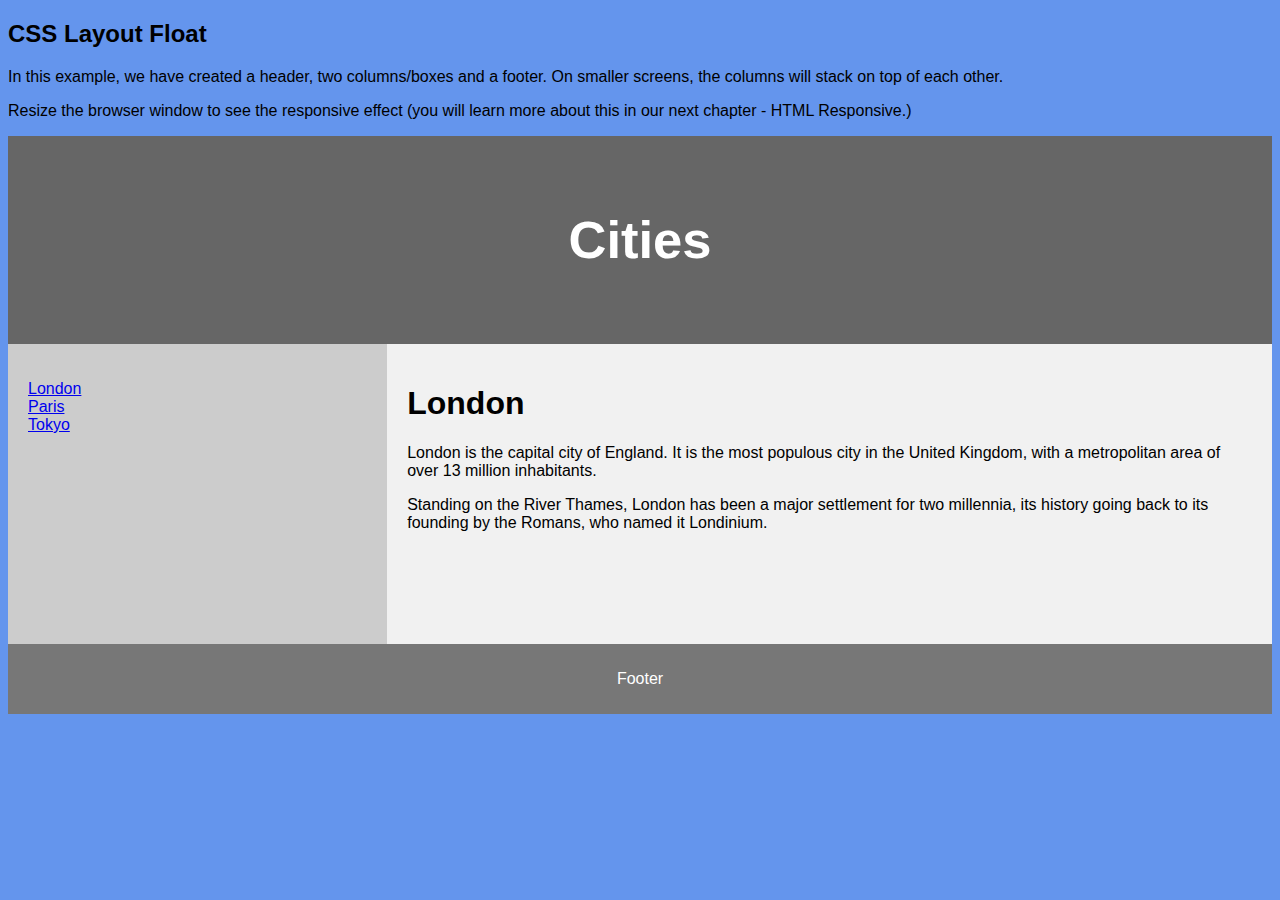
==== projectDetails.html @ 6f44a2a9 "New page and following guide for improvements" ====
<!DOCTYPE html>
<html lang="en">

<style>

* {
  box-sizing: border-box;
}

body {
  font-family: Arial, Helvetica, sans-serif;
}

/* Style the header */
header {
  background-color: #666;
  padding: 30px;
  text-align: center;
  font-size: 35px;
  color: white;
}

/* Create two columns/boxes that floats next to each other */
nav {
  float: left;
  width: 30%;
  height: 300px; /* only for demonstration, should be removed */
  background: #ccc;
  padding: 20px;
}

/* Style the list inside the menu */
nav ul {
  list-style-type: none;
  padding: 0;
}

article {
  float: left;
  padding: 20px;
  width: 70%;
  background-color: #f1f1f1;
  height: 300px; /* only for demonstration, should be removed */
}

/* Clear floats after the columns */
section::after {
  content: "";
  display: table;
  clear: both;
}

/* Style the footer */
footer {
  background-color: #777;
  padding: 10px;
  text-align: center;
  color: white;
}

/* Responsive layout - makes the two columns/boxes stack on top of each other instead of next to each other, on small screens */
@media (max-width: 600px) {
  nav, article {
    width: 100%;
    height: auto;
  }
}
</style>

<head>
    <link rel="stylesheet" href="styles.css">
    <link rel="icon" type="image/x-icon" href="table.jpg">
    <title>Mitchell Gladigau</title>
    <meta name="viewport" content="width=device-width, initial-scale=1.0">
</head>

<body style="background-color:cornflowerblue;">
    <h2>CSS Layout Float</h2>
<p>In this example, we have created a header, two columns/boxes and a footer. On smaller screens, the columns will stack on top of each other.</p>
<p>Resize the browser window to see the responsive effect (you will learn more about this in our next chapter - HTML Responsive.)</p>

<header>
  <h2>Cities</h2>
</header>

<section>
  <nav>
    <ul>
      <li><a href="#">London</a></li>
      <li><a href="#">Paris</a></li>
      <li><a href="#">Tokyo</a></li>
    </ul>
  </nav>
  
  <article>
    <h1>London</h1>
    <p>London is the capital city of England. It is the most populous city in the  United Kingdom, with a metropolitan area of over 13 million inhabitants.</p>
    <p>Standing on the River Thames, London has been a major settlement for two millennia, its history going back to its founding by the Romans, who named it Londinium.</p>
  </article>
</section>

<footer>
  <p>Footer</p>
</footer>


</body>


</html>
---- styles.css ----
.basetext {
  border: 2px solid black;
  margin: 20px;
  padding: 20px;
}


/* an id can only be had by a single element, as opposed to a class with many elements
ID's are useful for linking to a specific section of the same page or in a different one */
#titlecard {
  background-color: blueviolet;
}
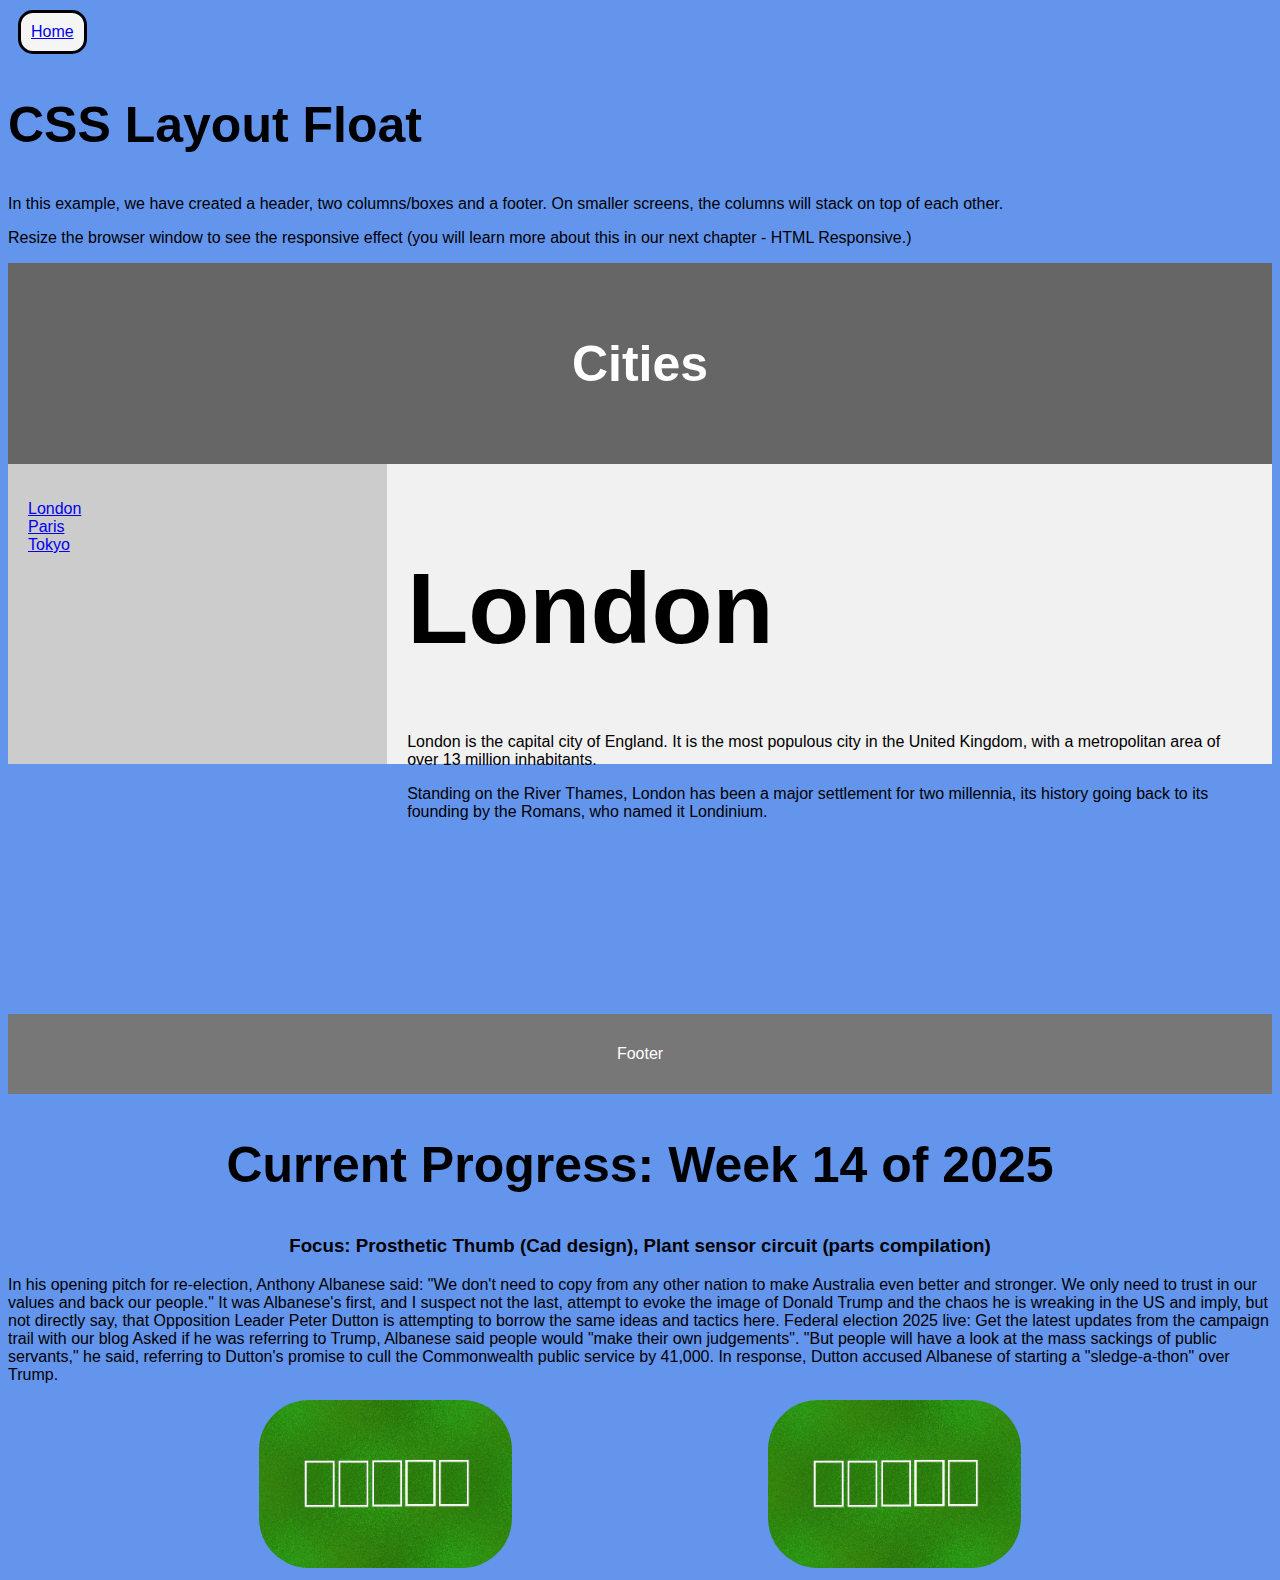
==== commit 175acc2c: "Aesthetic changes, Current work section added" ====
--- a/projectDetails.html
+++ b/projectDetails.html
@@ -75,7 +75,11 @@
 </head>
 
 <body style="background-color:cornflowerblue;">
-    <h2>CSS Layout Float</h2>
+
+<div>
+  <p class="navButton"> <a href="index.html"> Home </a> </p>
+</div>
+<h2>CSS Layout Float</h2>
 <p>In this example, we have created a header, two columns/boxes and a footer. On smaller screens, the columns will stack on top of each other.</p>
 <p>Resize the browser window to see the responsive effect (you will learn more about this in our next chapter - HTML Responsive.)</p>
 
@@ -103,6 +107,26 @@
   <p>Footer</p>
 </footer>
 
+<!-- Keep the above section as an example for formatting for now -->
+
+<div>
+  <h2 style="text-align: center;"> Current Progress: Week 14 of 2025 </h1>
+</div>
+<div>
+  <h3 style="text-align: center;"> Focus: Prosthetic Thumb (Cad design), Plant sensor circuit (parts compilation) </h2>
+</div>
+<div>
+  <p> In his opening pitch for re-election, Anthony Albanese said: "We don't need to copy from any other nation to make Australia even better and stronger. We only need to trust in our values and back our people." It was Albanese's first, and I suspect not the last, attempt to evoke the image of Donald Trump and the chaos he is wreaking in the US and imply, but not directly say, that Opposition Leader Peter Dutton is attempting to borrow the same ideas and tactics here. Federal election 2025 live: Get the latest updates from the campaign trail with our blog Asked if he was referring to Trump, Albanese said people would "make their own judgements". "But people will have a look at the mass sackings of public servants," he said, referring to Dutton's promise to cull the Commonwealth public service by 41,000. In response, Dutton accused Albanese of starting a "sledge-a-thon" over Trump.</p>
+</div>
+<div class="descriptionRow">
+  <div class="descriptionImage">
+    <img src="table.jpg" alt="Image of project 1" width="100%" height="auto" title="An image of the 3D Print">
+  </div>
+  <div class="descriptionImage">
+    <img src="table.jpg" alt="Image of project 1" width="100%" height="auto">
+  </div>
+</div>
+
 
 </body>
 
--- a/styles.css
+++ b/styles.css
@@ -1,12 +1,91 @@
+/* basic style for general text */
 .basetext {
-  border: 2px solid black;
-  margin: 20px;
-  padding: 20px;
+  border-radius: 15px;
+  margin: 10px;
+  padding: 10px;
+}
+
+.navButton {
+  border: solid black;
+  color: black;
+  background-color: whitesmoke;
+  border-radius: 15px;
+  margin: 10px;
+  padding: 10px;
+  width: min-content;
+}
+
+/* global styles for sizing usefulness and consistency */
+h1 {
+  font-size: 100px;
+}
+
+h2 {
+  font-size:50px;
 }
 
 
-/* an id can only be had by a single element, as opposed to a class with many elements
-ID's are useful for linking to a specific section of the same page or in a different one */
-#titlecard {
-  background-color: blueviolet;
+/* Styles for description images and text blocks */
+.descriptionRow {
+  display: flex;
+  justify-content: space-evenly;
+  gap: 5px;
+  width: 100%;
+  height: 12%;
+}
+
+.descriptionImage {
+  float: left;
+  width: 20%;
+  height: 12%;
+}
+
+.descriptionImage img {
+  border-radius: 50px;
+}
+
+.descriptionText {
+  float: left;
+  padding: 10px;
+  background-color: beige;
+  border-radius: 18px;
+}
+
+
+
+/* Styles for project tiles and summary */
+.TileRow {
+  display: flex;
+  justify-content: space-between;
+  gap: 5px;  /* Space between items within a row */
+  margin-bottom: 0px; /* Space between rows */
+}
+
+.projectItem {
+  float: left;
+  border: 2px solid black;
+  border-radius: 15px;
+  margin: 2%;
+  width: 30%;
+  height: 30%;
+  transition: transform 0.3s ease, border-color 0.3s ease;
+}
+
+.projectItem:hover {
+  transform: scale(1.1); /* Enlarge on hover */
+  border-color: blue; /* Change border color */
+}
+
+.projectItem img {
+  width: 100%;
+  height: auto;
+  border-radius: 15px;
+}
+
+footer {
+  background-color: #777;
+  padding: 15px;
+  text-align: center;
+  color: white;
+  margin-top: 250px;
 }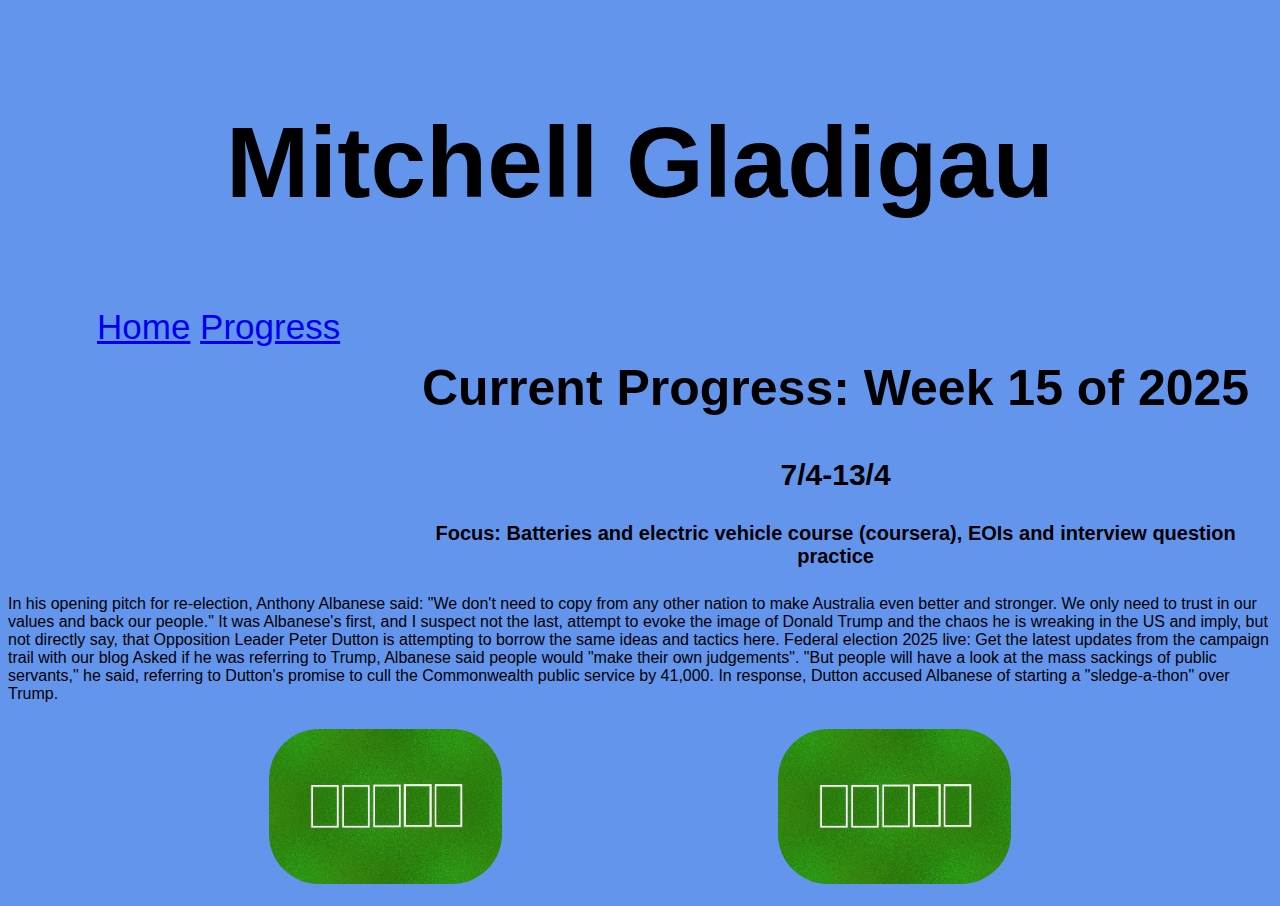
==== commit b605ef22: "More visual updates" ====
--- a/projectDetails.html
+++ b/projectDetails.html
@@ -13,11 +13,9 @@
 
 /* Style the header */
 header {
-  background-color: #666;
   padding: 30px;
   text-align: center;
   font-size: 35px;
-  color: white;
 }
 
 /* Create two columns/boxes that floats next to each other */
@@ -25,7 +23,6 @@
   float: left;
   width: 30%;
   height: 300px; /* only for demonstration, should be removed */
-  background: #ccc;
   padding: 20px;
 }
 
@@ -72,53 +69,40 @@
     <link rel="icon" type="image/x-icon" href="table.jpg">
     <title>Mitchell Gladigau</title>
     <meta name="viewport" content="width=device-width, initial-scale=1.0">
+    <link rel="stylesheet" href="https://fonts.googleapis.com/icon?family=Material+Icons">
+    <link rel="stylesheet" href="https://code.getmdl.io/1.3.0/material.indigo-pink.min.css">
+    <script defer src="https://code.getmdl.io/1.3.0/material.min.js"></script>
 </head>
 
 <body style="background-color:cornflowerblue;">
 
-<div>
-  <p class="navButton"> <a href="index.html"> Home </a> </p>
-</div>
-<h2>CSS Layout Float</h2>
-<p>In this example, we have created a header, two columns/boxes and a footer. On smaller screens, the columns will stack on top of each other.</p>
-<p>Resize the browser window to see the responsive effect (you will learn more about this in our next chapter - HTML Responsive.)</p>
-
-<header>
-  <h2>Cities</h2>
+  
+  <header class="mdl-layout__header mdl-layout__header--waterfall portfolio-header">
+    <div class="mdl-layout__header-row portfolio-logo-row">
+        <span class="mdl-layout__title">
+            <div class="portfolio-logo"></div>
+            <h1 class="mdl-layout__title">Mitchell Gladigau</h1>
+        </span>
+    </div>
+    <div class="mdl-layout__header-row portfolio-navigation-row mdl-layout--large-screen-only">
+        <nav class="mdl-navigation mdl-typography--body-1-force-preferred-font">
+            <a class="mdl-navigation__link is-active" href="index.html">Home</a>
+            <a class="mdl-navigation__link" href="projectDetails.html">Progress</a>
+        </nav>
+    </div>
 </header>
 
-<section>
-  <nav>
-    <ul>
-      <li><a href="#">London</a></li>
-      <li><a href="#">Paris</a></li>
-      <li><a href="#">Tokyo</a></li>
-    </ul>
-  </nav>
-  
-  <article>
-    <h1>London</h1>
-    <p>London is the capital city of England. It is the most populous city in the  United Kingdom, with a metropolitan area of over 13 million inhabitants.</p>
-    <p>Standing on the River Thames, London has been a major settlement for two millennia, its history going back to its founding by the Romans, who named it Londinium.</p>
-  </article>
-</section>
-
-<footer>
-  <p>Footer</p>
-</footer>
-
-<!-- Keep the above section as an example for formatting for now -->
-
 <div>
-  <h2 style="text-align: center;"> Current Progress: Week 14 of 2025 </h1>
+  <h2 style="text-align: center;"> Current Progress: Week 15 of 2025 </h1>
+  <h3 style="text-align: center;"> 7/4-13/4 </h3>
 </div>
 <div>
-  <h3 style="text-align: center;"> Focus: Prosthetic Thumb (Cad design), Plant sensor circuit (parts compilation) </h2>
+  <h4 style="text-align: center;"> Focus: Batteries and electric vehicle course (coursera), EOIs and interview question practice </h2>
 </div>
 <div>
   <p> In his opening pitch for re-election, Anthony Albanese said: "We don't need to copy from any other nation to make Australia even better and stronger. We only need to trust in our values and back our people." It was Albanese's first, and I suspect not the last, attempt to evoke the image of Donald Trump and the chaos he is wreaking in the US and imply, but not directly say, that Opposition Leader Peter Dutton is attempting to borrow the same ideas and tactics here. Federal election 2025 live: Get the latest updates from the campaign trail with our blog Asked if he was referring to Trump, Albanese said people would "make their own judgements". "But people will have a look at the mass sackings of public servants," he said, referring to Dutton's promise to cull the Commonwealth public service by 41,000. In response, Dutton accused Albanese of starting a "sledge-a-thon" over Trump.</p>
 </div>
-<div class="descriptionRow">
+<div class="descriptionRow" style="background-color: cornflowerblue;">
   <div class="descriptionImage">
     <img src="table.jpg" alt="Image of project 1" width="100%" height="auto" title="An image of the 3D Print">
   </div>
--- a/styles.css
+++ b/styles.css
@@ -1,9 +1,26 @@
-/* basic style for general text */
-.basetext {
-  border-radius: 15px;
-  margin: 10px;
-  padding: 10px;
+.summaryRow {
+  display: flex;
+  justify-content: space-between;
+  height: fit-content;
 }
+
+.summaryText {
+  padding: 20px;
+  /*background-color: lightskyblue;*/
+  background-image: linear-gradient(to right,lightskyblue, lightcyan);
+  width: 70%;
+  align-items: center;
+}
+
+.currentLink {
+  display: grid;
+  /*background-color: darkseagreen;*/
+  background-image: linear-gradient(to right,lightcyan,darkseagreen);
+  width: 30%;
+  place-items: center;
+}
+
+
 
 .navButton {
   border: solid black;
@@ -24,6 +41,14 @@
   font-size:50px;
 }
 
+h3 {
+  font-size:30px;
+}
+
+h4 {
+  font-size:20px;
+}
+
 
 /* Styles for description images and text blocks */
 .descriptionRow {
@@ -32,12 +57,22 @@
   gap: 5px;
   width: 100%;
   height: 12%;
+  background-color: darkseagreen;
+}
+
+.descriptionHeading {
+  padding: 20px;
+  background-color: rgb(4, 160, 160);
+  text-align: center;
+  color: white;
+  margin-bottom: 0px;
 }
 
 .descriptionImage {
   float: left;
   width: 20%;
-  height: 12%;
+  height: 15%;
+  padding: 10px;
 }
 
 .descriptionImage img {
@@ -47,8 +82,7 @@
 .descriptionText {
   float: left;
   padding: 10px;
-  background-color: beige;
-  border-radius: 18px;
+  background-color: darkseagreen;
 }
 
 
@@ -59,6 +93,7 @@
   justify-content: space-between;
   gap: 5px;  /* Space between items within a row */
   margin-bottom: 0px; /* Space between rows */
+  background-color: whitesmoke;
 }
 
 .projectItem {
@@ -69,11 +104,12 @@
   width: 30%;
   height: 30%;
   transition: transform 0.3s ease, border-color 0.3s ease;
+  background-color: lightskyblue;
 }
 
 .projectItem:hover {
   transform: scale(1.1); /* Enlarge on hover */
-  border-color: blue; /* Change border color */
+  border-color: darkseagreen; /* Change border color */
 }
 
 .projectItem img {
@@ -83,7 +119,7 @@
 }
 
 footer {
-  background-color: #777;
+  background-color: darkgreen;
   padding: 15px;
   text-align: center;
   color: white;
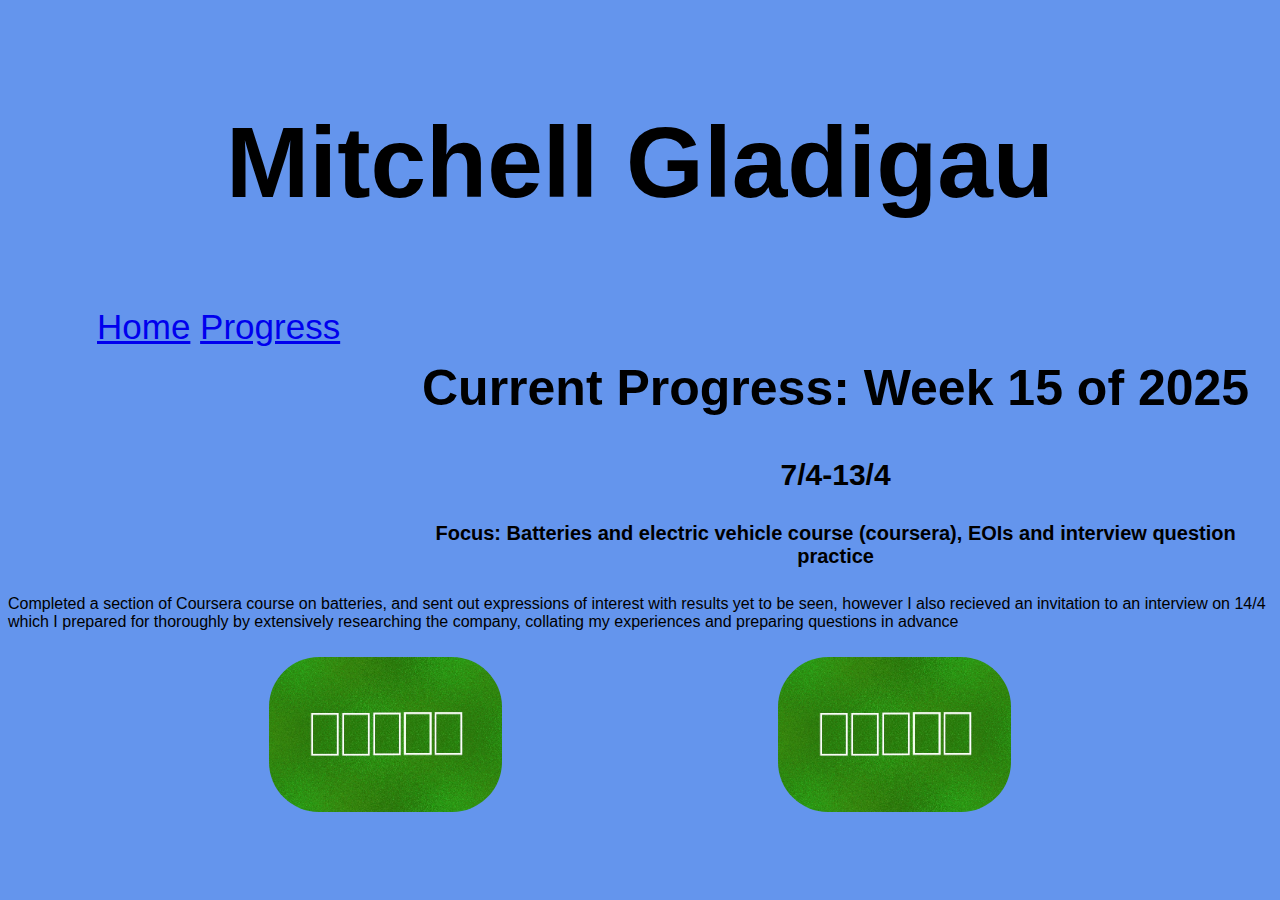
==== commit faa2f6bf: "Updated weekly progress" ====
--- a/projectDetails.html
+++ b/projectDetails.html
@@ -100,7 +100,7 @@
   <h4 style="text-align: center;"> Focus: Batteries and electric vehicle course (coursera), EOIs and interview question practice </h2>
 </div>
 <div>
-  <p> In his opening pitch for re-election, Anthony Albanese said: "We don't need to copy from any other nation to make Australia even better and stronger. We only need to trust in our values and back our people." It was Albanese's first, and I suspect not the last, attempt to evoke the image of Donald Trump and the chaos he is wreaking in the US and imply, but not directly say, that Opposition Leader Peter Dutton is attempting to borrow the same ideas and tactics here. Federal election 2025 live: Get the latest updates from the campaign trail with our blog Asked if he was referring to Trump, Albanese said people would "make their own judgements". "But people will have a look at the mass sackings of public servants," he said, referring to Dutton's promise to cull the Commonwealth public service by 41,000. In response, Dutton accused Albanese of starting a "sledge-a-thon" over Trump.</p>
+  <p> Completed a section of Coursera course on batteries, and sent out expressions of interest with results yet to be seen, however I also recieved an invitation to an interview on 14/4 which I prepared for thoroughly by extensively researching the company, collating my experiences and preparing questions in advance </p>
 </div>
 <div class="descriptionRow" style="background-color: cornflowerblue;">
   <div class="descriptionImage">
